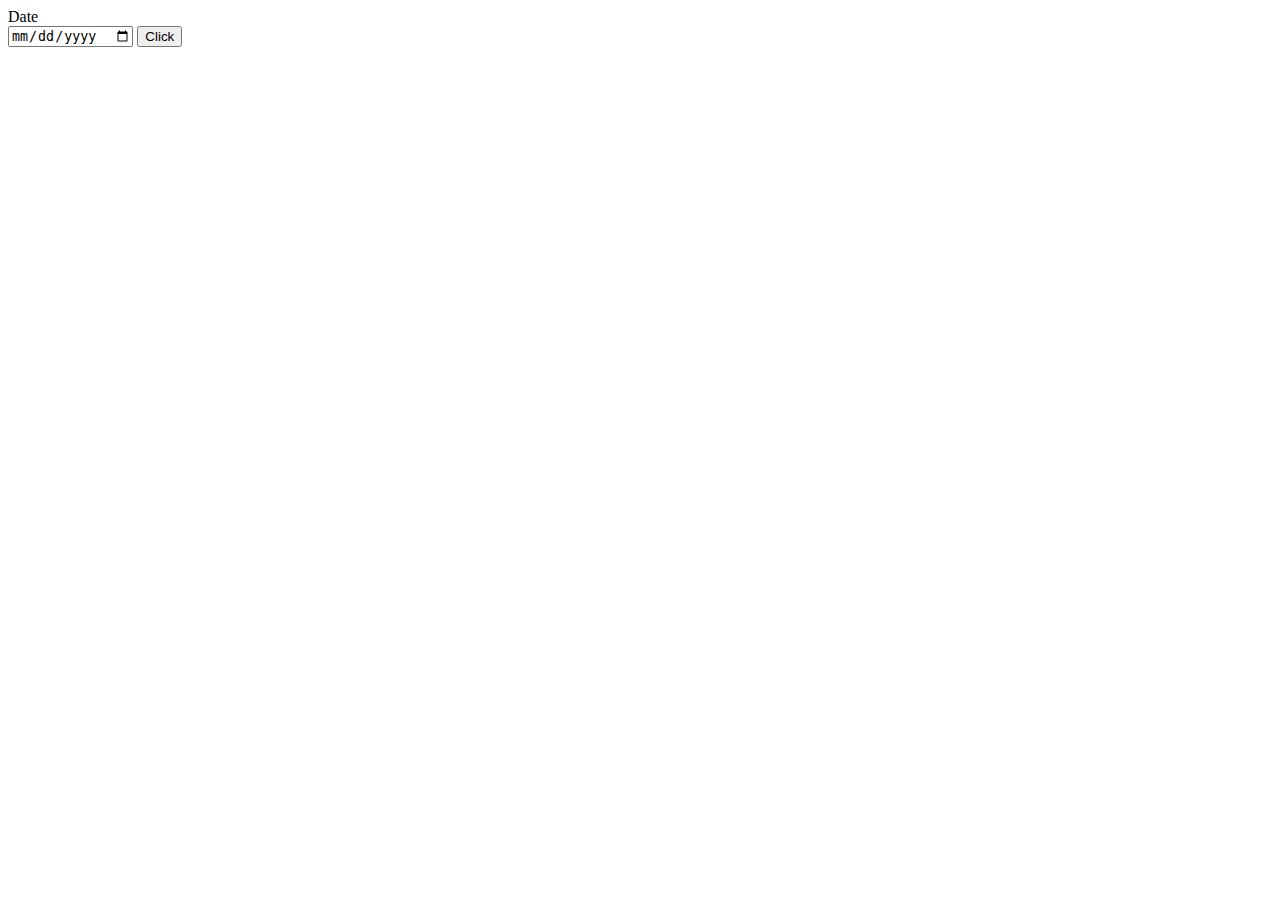
==== date/OffBy1Website/index.html @ 2424f0ea "still working on form" ====
<!DOCTYPE html>
<html lang="en">

<head>
    <meta charset="UTF-8">
    <meta name="viewport" content="width=device-width, initial-scale=1.0">
    <title>Document</title>
</head>

<body>
    <main>
        <label for="date"> Date
            <br>
            <input type="date" id ="date" value="date">
        </label>
        <button id="btn">Click</button>
    </main>
</body>

</html>
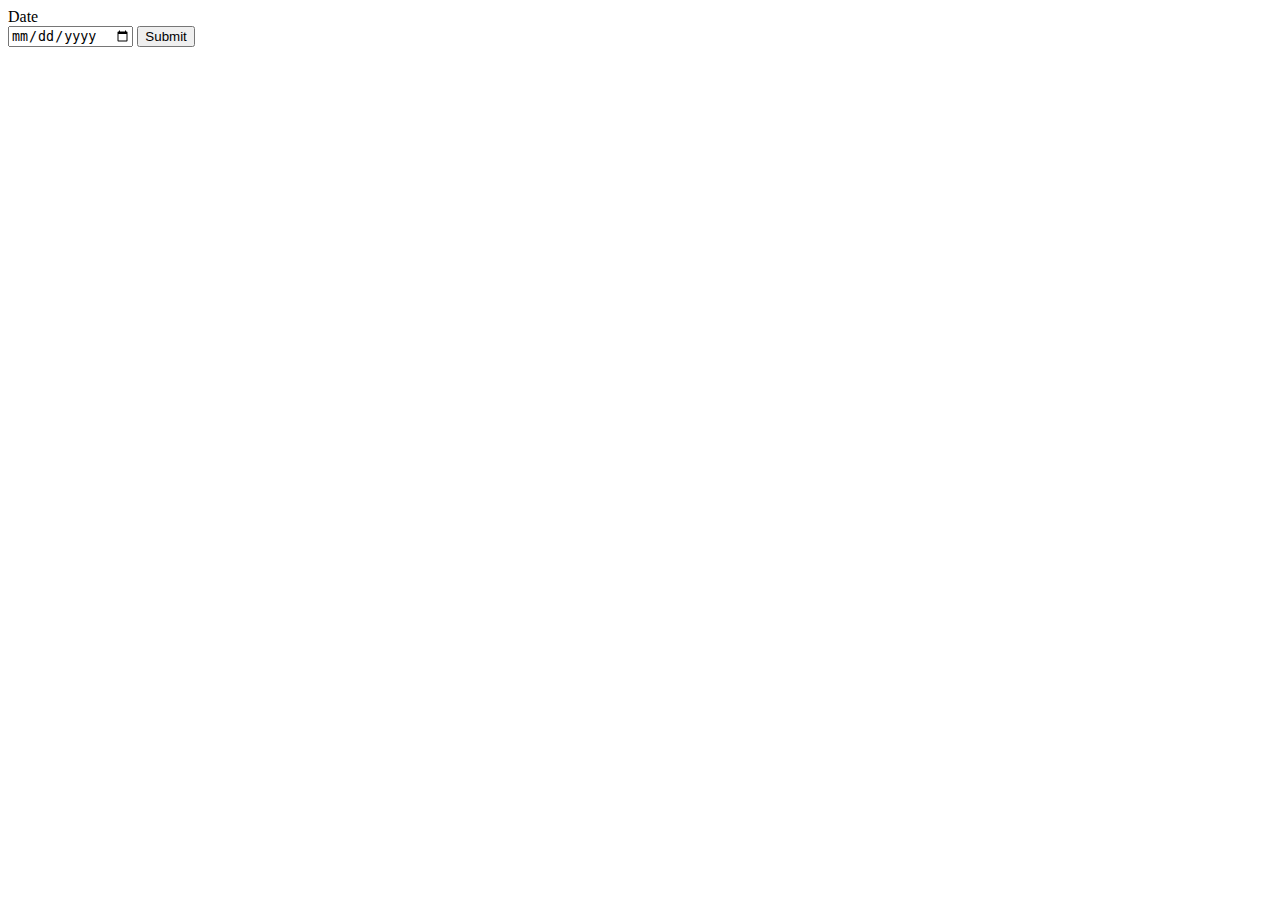
==== commit d9a4aa41: "change te date into toString()" ====
--- a/date/OffBy1Website/index.html
+++ b/date/OffBy1Website/index.html
@@ -5,16 +5,19 @@
     <meta charset="UTF-8">
     <meta name="viewport" content="width=device-width, initial-scale=1.0">
     <title>Document</title>
+    
 </head>
 
 <body>
     <main>
-        <label for="date"> Date
+        <label> Date
             <br>
-            <input type="date" id ="date" value="date">
+            <input type="date" id ="travelDate" value="date">
         </label>
-        <button id="btn">Click</button>
+        <button id="go" type="submit">Submit</button>
+        <p id ="elapsed"></p>
+       
     </main>
 </body>
-
+<script src="./srcripts/index.js"></script>
 </html>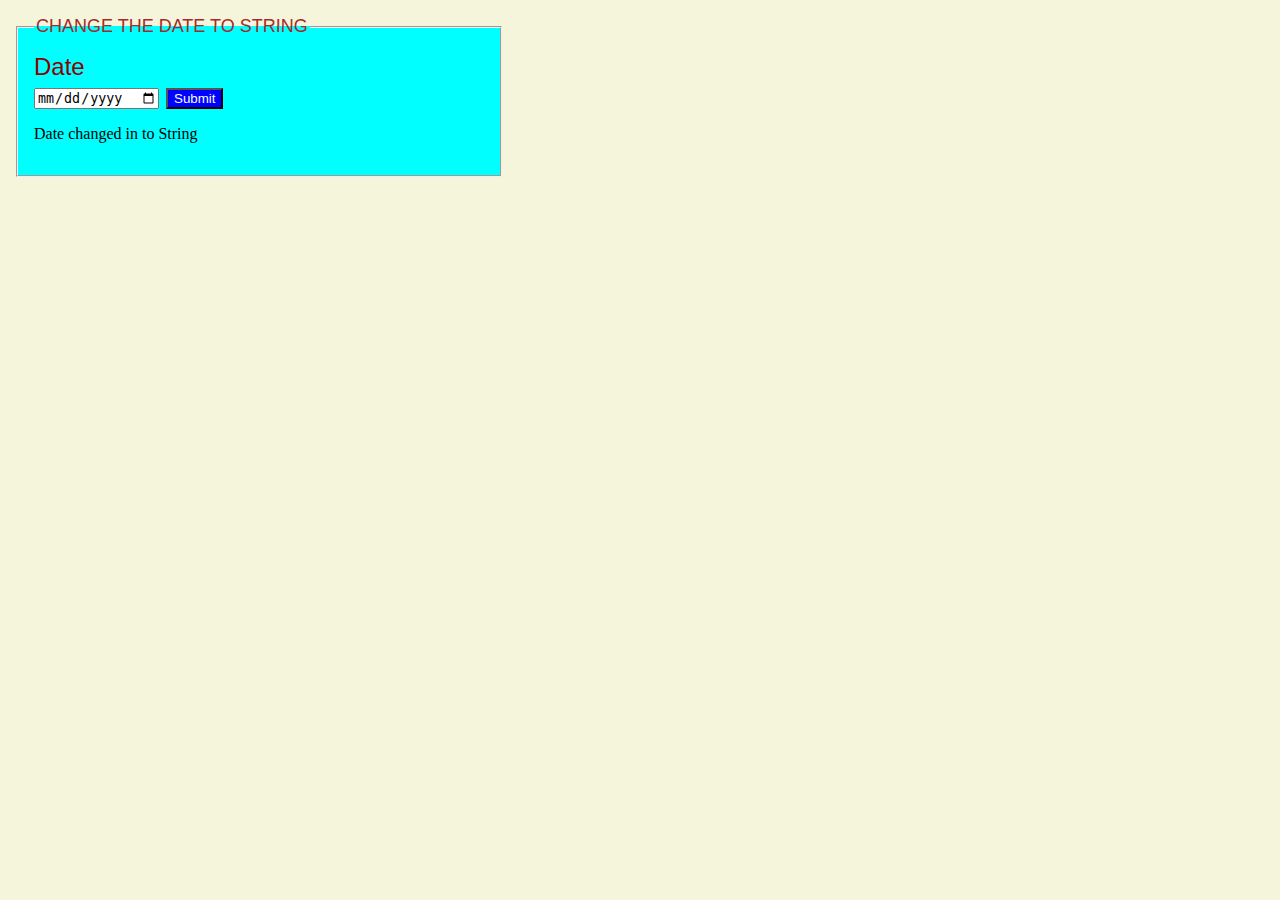
==== commit 5fe05d79: "working on stylesheet" ====
--- a/date/OffBy1Website/index.html
+++ b/date/OffBy1Website/index.html
@@ -4,20 +4,24 @@
 <head>
     <meta charset="UTF-8">
     <meta name="viewport" content="width=device-width, initial-scale=1.0">
-    <title>Document</title>
-    
+    <title>Data  to String</title>
+    <link rel="stylesheet" href="./style/main.css">
+
 </head>
 
 <body>
-    <main>
+    <fieldset>
+    <legend> CHANGE THE DATE TO STRING</legend>
+   
         <label> Date
             <br>
-            <input type="date" id ="travelDate" value="date">
+            <input type="date" id="travelDate" value="date">
         </label>
         <button id="go" type="submit">Submit</button>
-        <p id ="elapsed"></p>
-       
-    </main>
+        <p id="elapsed">Date changed in to String</p>
+
+    </fieldset>
 </body>
 <script src="./srcripts/index.js"></script>
+
 </html>--- a/date/OffBy1Website/style/main.css
+++ b/date/OffBy1Website/style/main.css
@@ -0,0 +1,25 @@
+body{
+    background-color: beige;
+    margin: 0;
+    padding: 0;
+}
+fieldset{
+    background-color: aqua;
+    width: 50vh;
+    padding: 1rem;
+    margin: 1rem;
+}
+legend{
+    color: brown;
+    font-size: large;
+    font-family: 'Franklin Gothic Medium', 'Arial Narrow', Arial, sans-serif;
+}
+label{
+    color:darkred;
+    font-size: x-large;
+    font-family: 'Franklin Gothic Medium', 'Arial Narrow', Arial, sans-serif;
+}
+#go{
+    color:azure;
+    background-color: blue;
+}